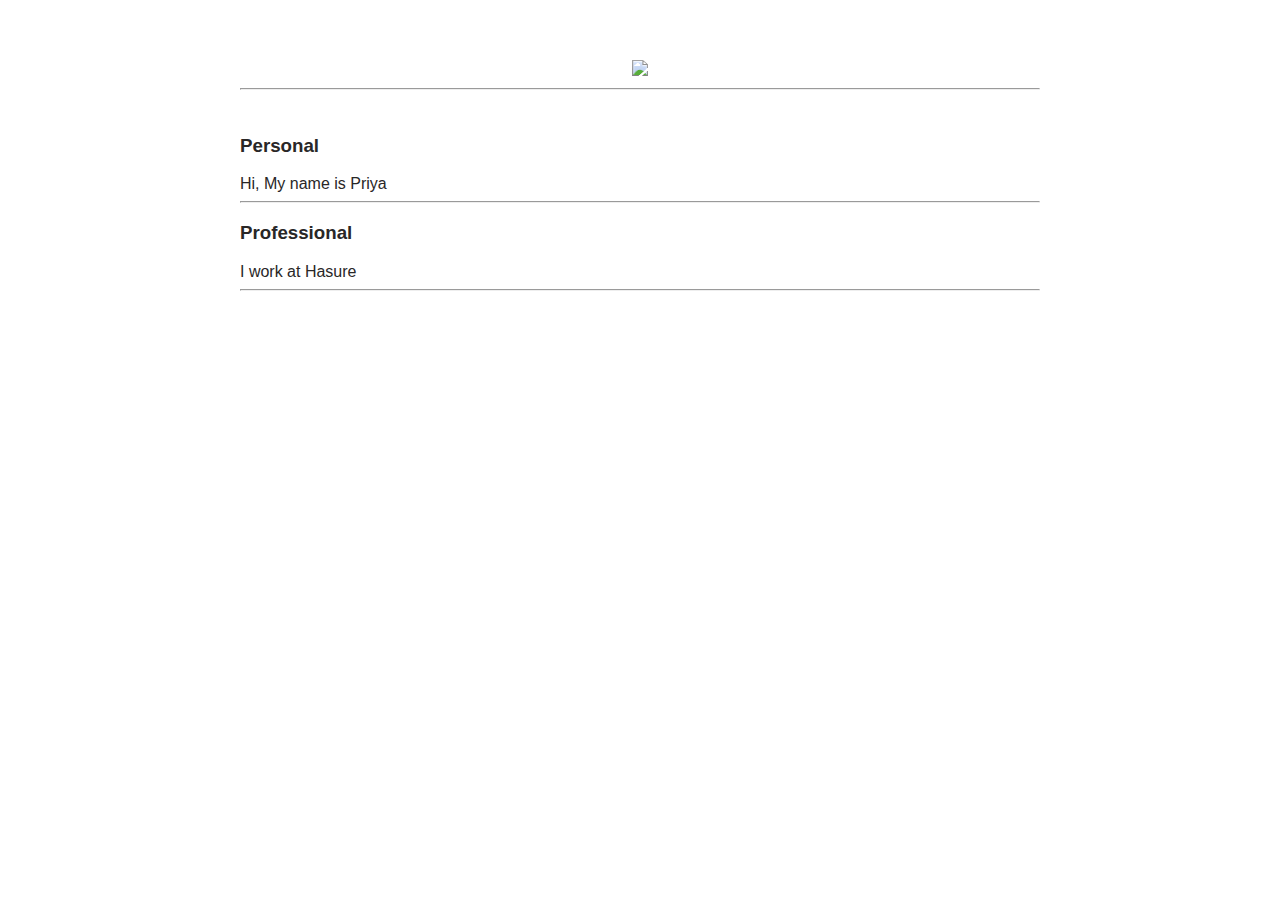
==== ui/index.html @ dd41336d "[imad-console] Updates ui/index.html" ====
<!doctype html>
<html>
    <head>
        <link href="/ui/style.css" rel="stylesheet" />
    </head>
    <body>
        <div class="container">
            <div class="center">
                <img id="madi" src="http://cdn9.staztic.com/app/a/2648/2648962/rose-love-images-2-2-s-307x512.jpg" class="img-medium"/>
            </div>
            <hr/>
            <br>
            <h3> Personal</h3>
            <div> 
                Hi, My name is Priya
            </div>
            <hr/>
            <h3>Professional</h3>
            <div>
                I work at Hasure
            </div>
            <hr/>
            <div class="footer">
                
            </div>
        </div>
        <script type="text/javascript" src="/ui/main.js">
        </script>
    </body>
</html>
---- ui/style.css ----
body {
    font-family: sans-serif;
    margin-top: 60px;
}

.center {
    text-align: center;
}

tect-big {
    font-size: 300px;
}

.bold {
    font-weight: bold;
}

.img-medium {
    height: 200px;
}

.container {
    max-width: 800px;
    margin: 0 auto;
    color: #292727;
    font-family: sans-serif;
    padding-left: 20px;
    padding-right: 20px;
}
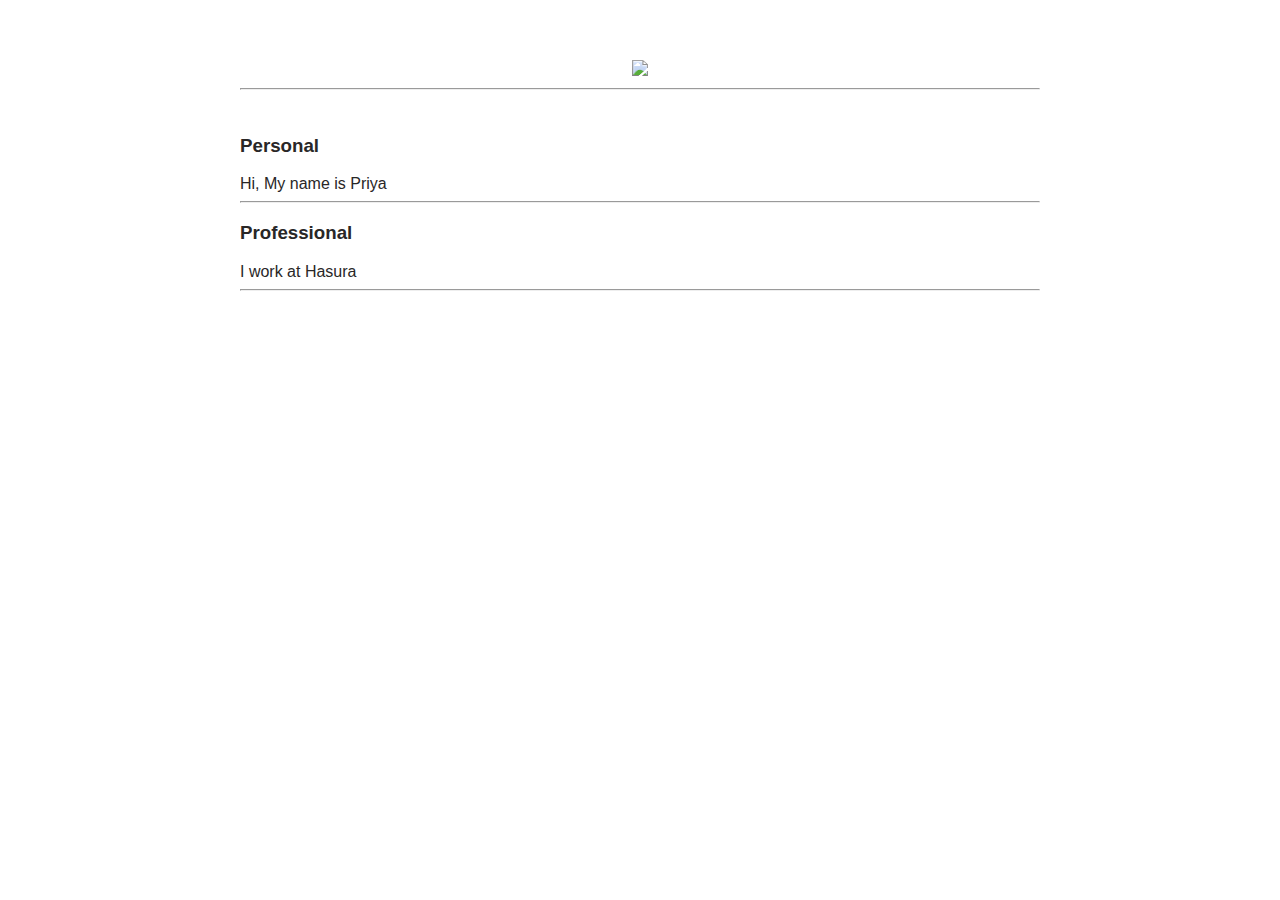
==== commit 96b60a6e: "[imad-console] Updates ui/index.html" ====
--- a/ui/index.html
+++ b/ui/index.html
@@ -17,7 +17,7 @@
             <hr/>
             <h3>Professional</h3>
             <div>
-                I work at Hasure
+                I work at Hasura
             </div>
             <hr/>
             <div class="footer">
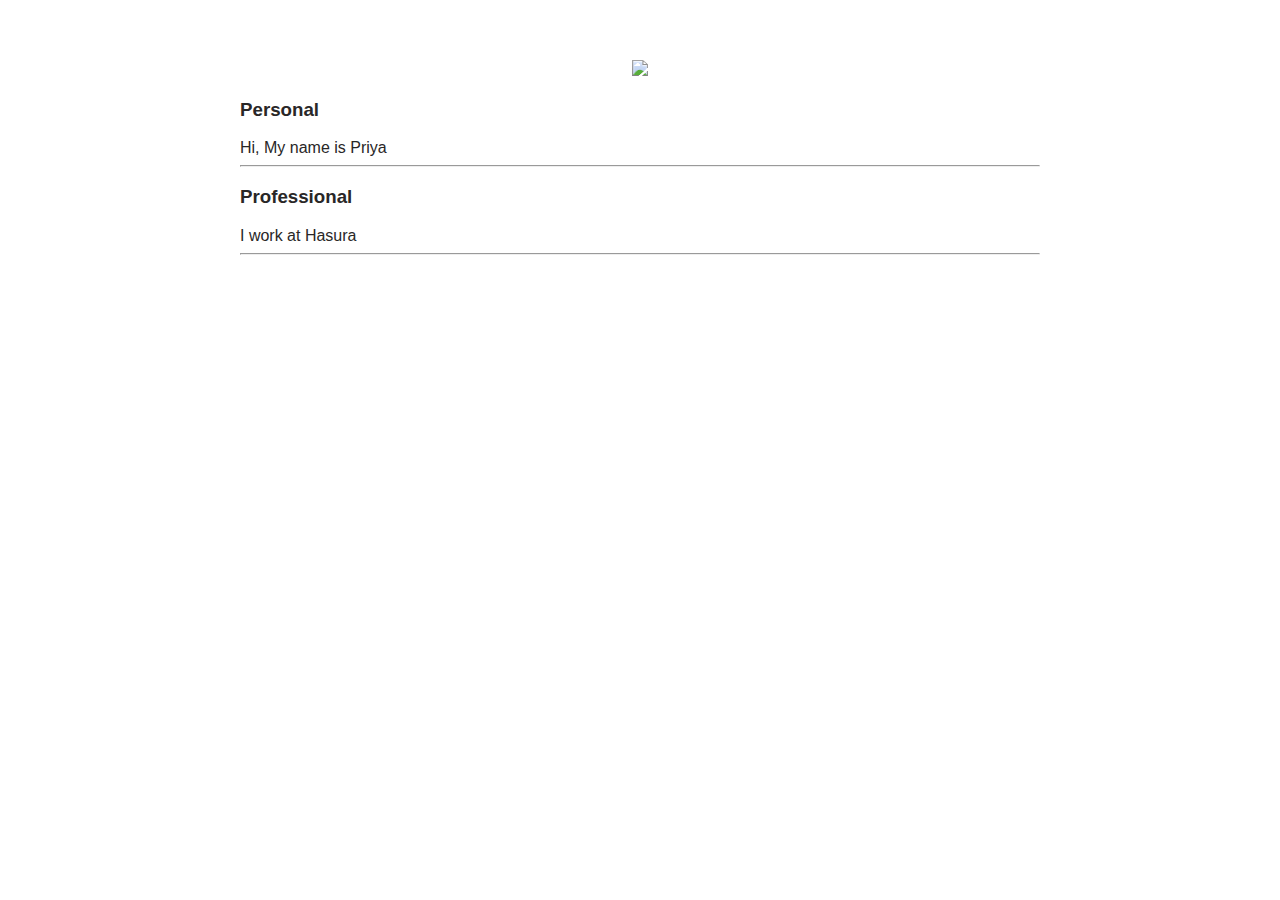
==== commit 6b3069a6: "[imad-console] Updates ui/index.html" ====
--- a/ui/index.html
+++ b/ui/index.html
@@ -8,8 +8,7 @@
             <div class="center">
                 <img id="madi" src="http://cdn9.staztic.com/app/a/2648/2648962/rose-love-images-2-2-s-307x512.jpg" class="img-medium"/>
             </div>
-            <hr/>
-            <br>
+            
             <h3> Personal</h3>
             <div> 
                 Hi, My name is Priya
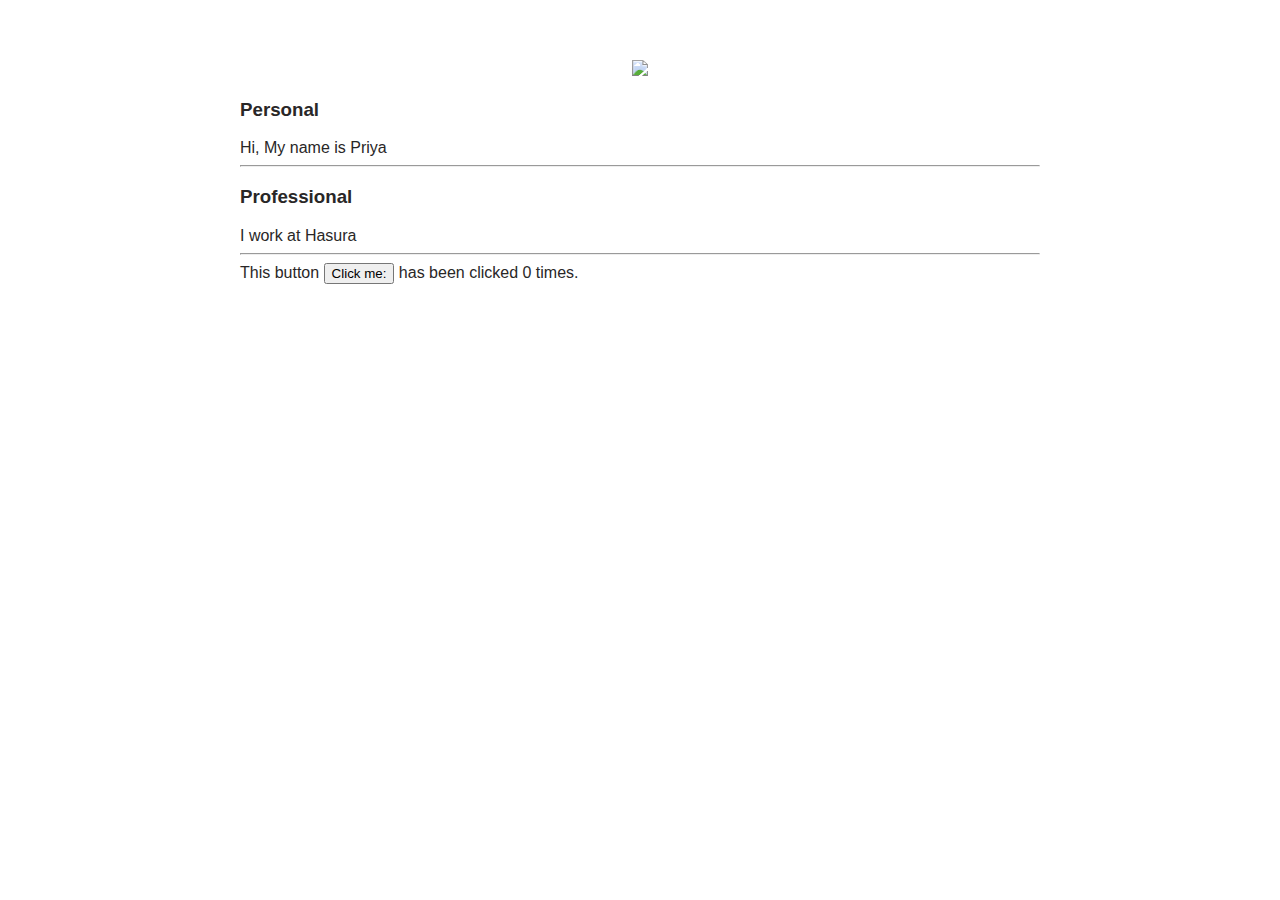
==== commit ea544962: "[imad-console] Updates ui/index.html" ====
--- a/ui/index.html
+++ b/ui/index.html
@@ -20,7 +20,7 @@
             </div>
             <hr/>
             <div class="footer">
-                
+                This button <button id="counter">Click me:</button> has been clicked <span id="count">0</span> times.
             </div>
         </div>
         <script type="text/javascript" src="/ui/main.js">
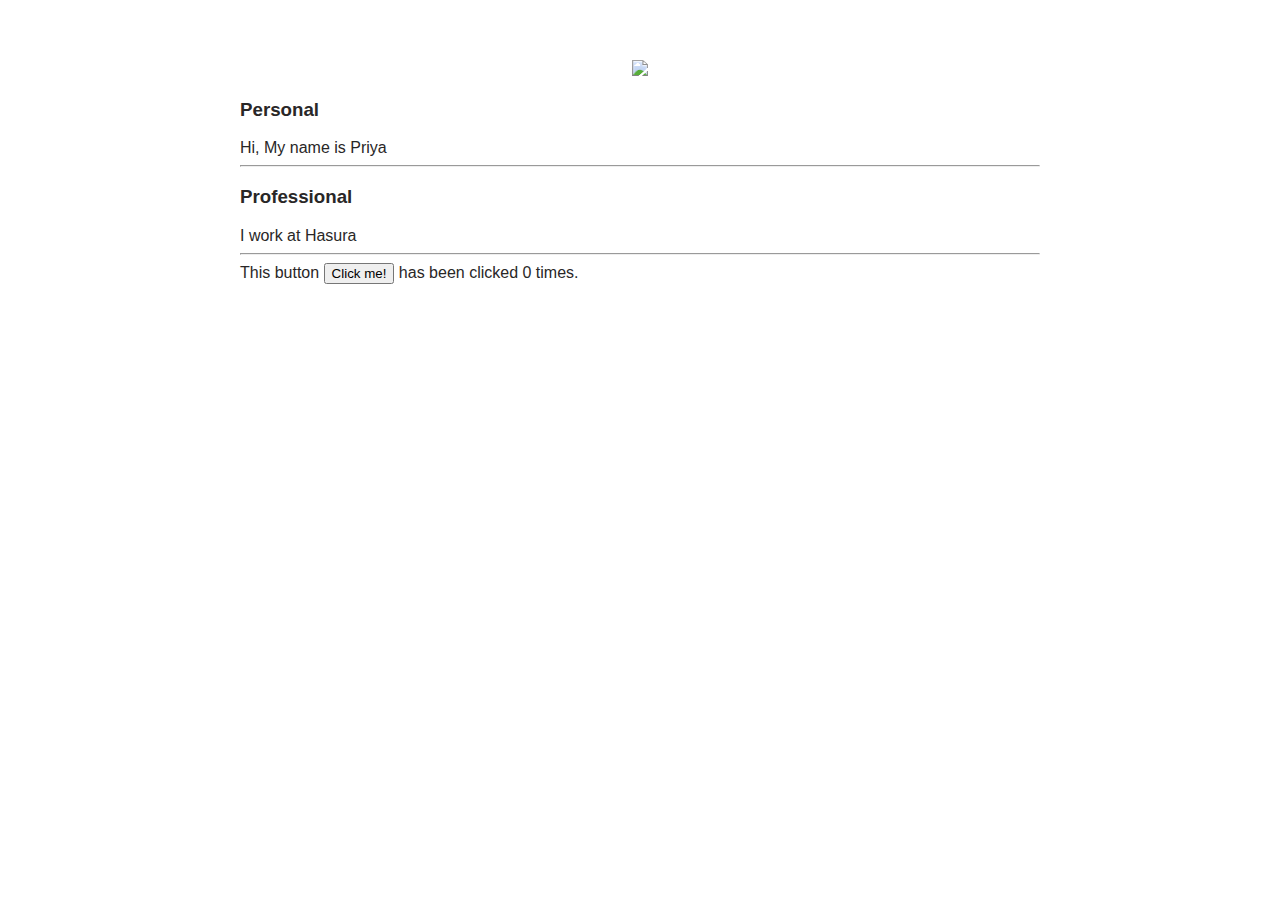
==== commit bcf5b256: "[imad-console] Updates ui/index.html" ====
--- a/ui/index.html
+++ b/ui/index.html
@@ -20,7 +20,7 @@
             </div>
             <hr/>
             <div class="footer">
-                This button <button id="counter">Click me:</button> has been clicked <span id="count">0</span> times.
+                This button <button id="counter">Click me!</button> has been clicked <span id="count">0</span> times.
             </div>
         </div>
         <script type="text/javascript" src="/ui/main.js">
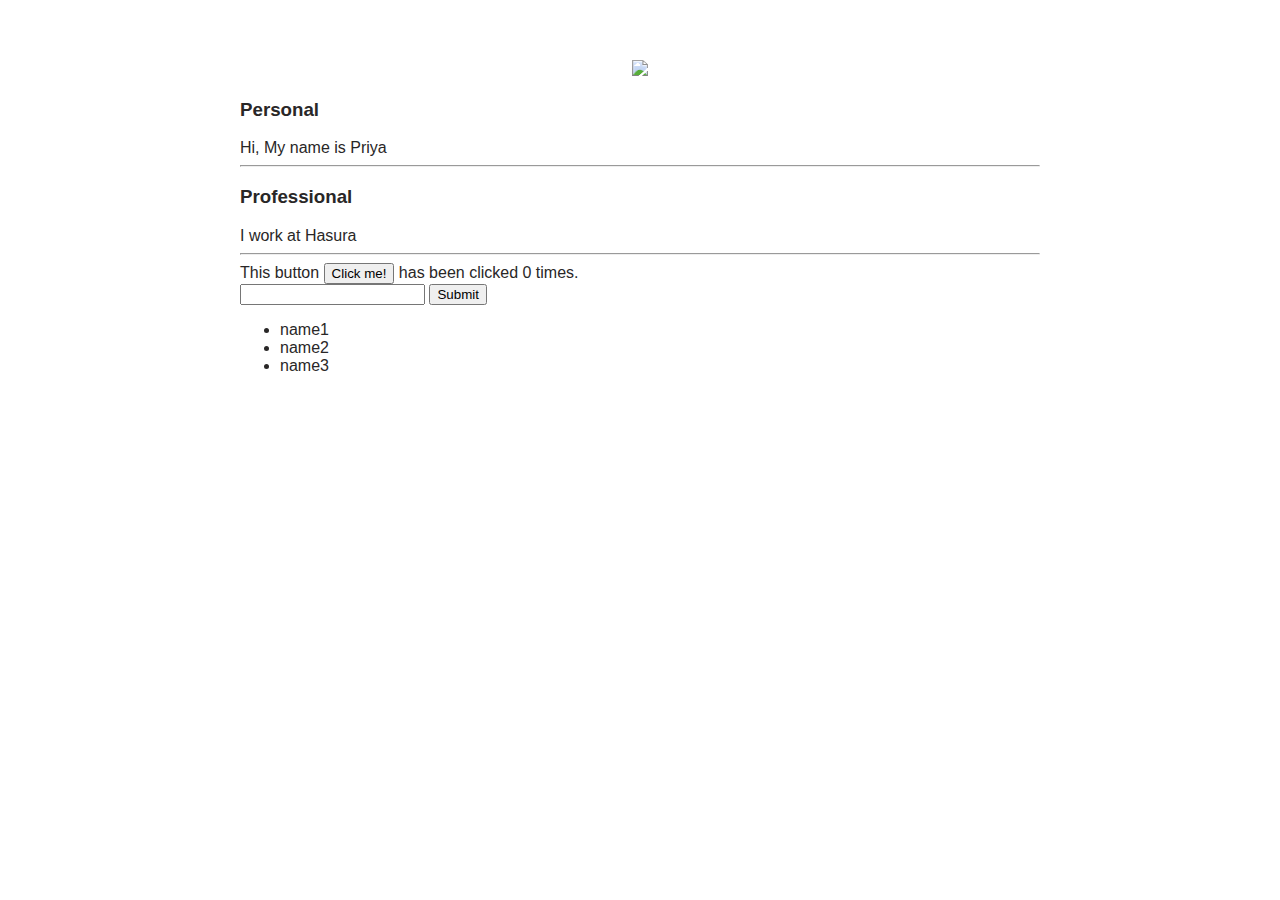
==== commit c23be5ad: "[imad-console] Updates ui/index.html" ====
--- a/ui/index.html
+++ b/ui/index.html
@@ -21,6 +21,14 @@
             <hr/>
             <div class="footer">
                 This button <button id="counter">Click me!</button> has been clicked <span id="count">0</span> times.
+                <br/>
+                <input type="text" id="name" placeholer="name"/>
+                <input type="submit" value="Submit"/>
+                <ul>
+                    <li>name1</li>
+                    <li>name2</li>
+                    <li>name3</li>
+                </ul>
             </div>
         </div>
         <script type="text/javascript" src="/ui/main.js">
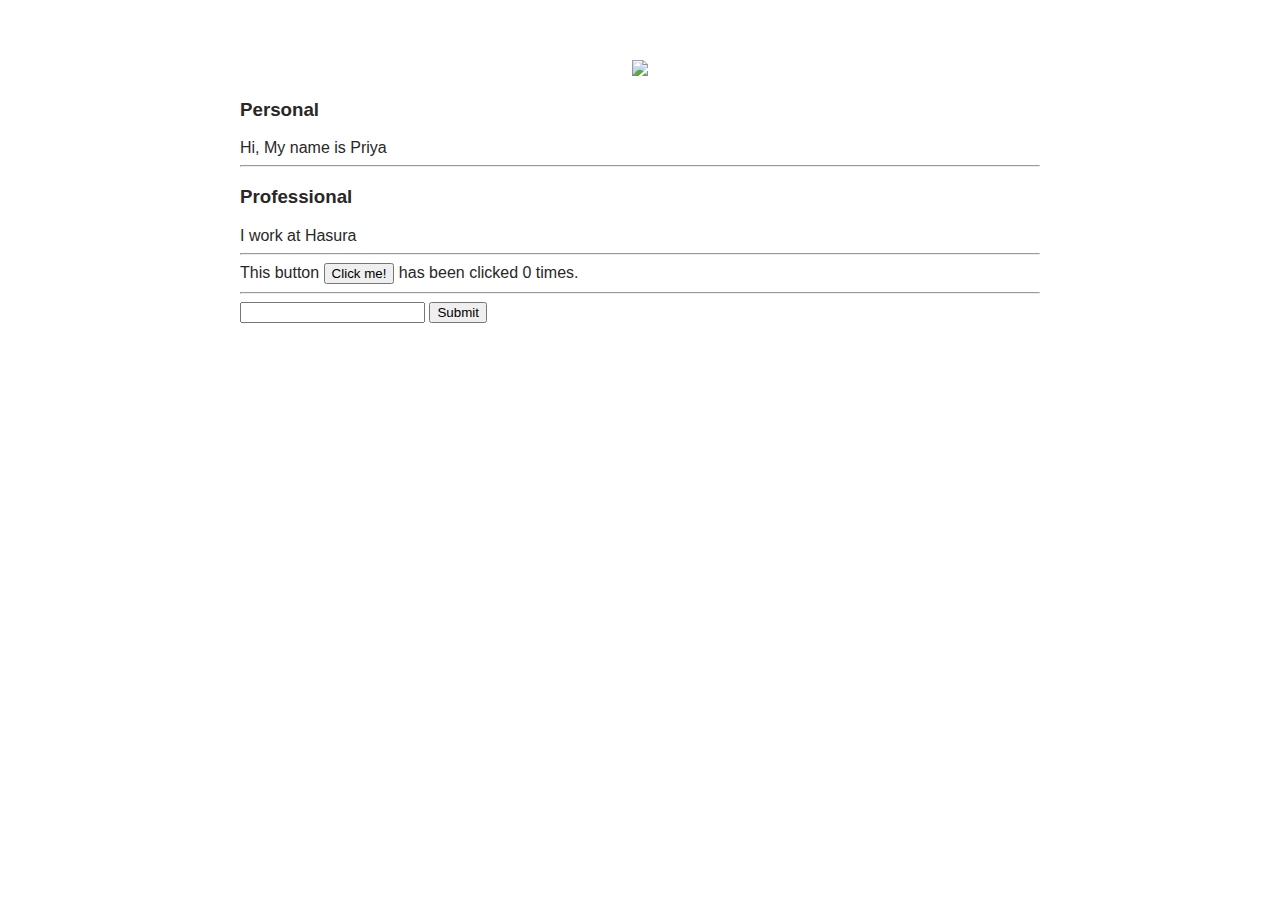
==== commit 8db6beb8: "[imad-console] Updates ui/index.html" ====
--- a/ui/index.html
+++ b/ui/index.html
@@ -22,12 +22,11 @@
             <div class="footer">
                 This button <button id="counter">Click me!</button> has been clicked <span id="count">0</span> times.
                 <br/>
+                <hr/>
                 <input type="text" id="name" placeholer="name"/>
-                <input type="submit" value="Submit"/>
-                <ul>
-                    <li>name1</li>
-                    <li>name2</li>
-                    <li>name3</li>
+                <input type="submit" value="Submit" id="submit_btn"/>
+                <ul id="namelist">
+                    
                 </ul>
             </div>
         </div>
